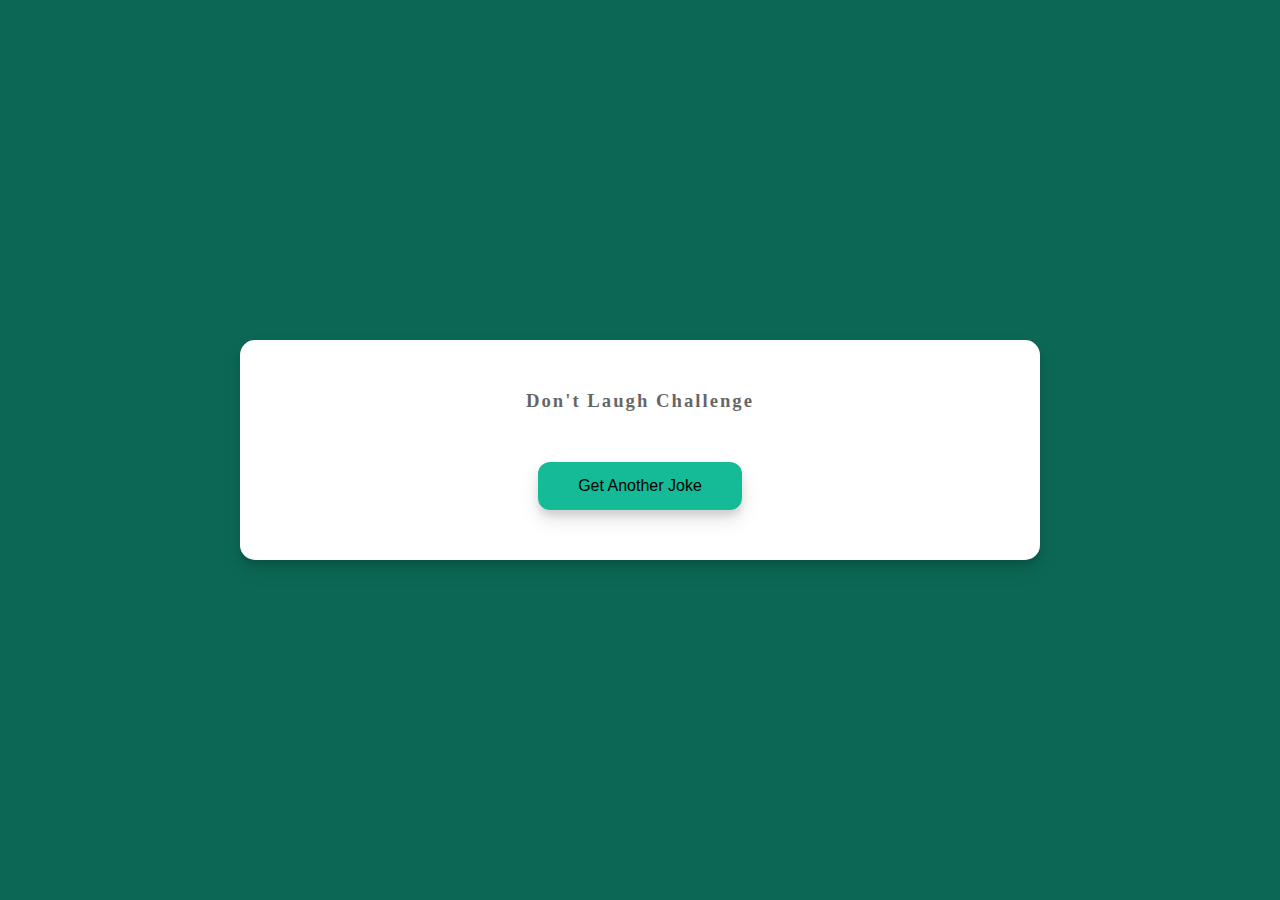
==== dadJokes/index.html @ fffd73da "html/css added" ====
<!DOCTYPE html>
<html lang="en">

<head>
    <meta charset="UTF-8">
    <meta http-equiv="X-UA-Compatible" content="IE=edge">
    <meta name="viewport" content="width=device-width, initial-scale=1.0">
    <link rel="stylesheet" href="styles.css">
    <title>Dad Jokes</title>
</head>

<body>
    <div class="container">
        <h3>Don't Laugh Challenge</h3>
        <div class="joke" id="joke">
            <!-- Joke goes here -->
        </div>
        <button id="jokeBtn" class="btn">
            Get Another Joke
        </button>
    </div>
</body>

</html>
---- dadJokes/styles.css ----
/* border-box tells the browser to account for any border
and padding in the values you specify for an element's width and height.  */
* {
    box-sizing: border-box;
}

body {
    background-color: #0c6854;
    font-family: Georgia, 'Times New Roman', Times, serif;
    display: flex;
    flex-direction: column;
    align-items: center;
    justify-content: center;
    height: 100vh;
    overflow: hidden;
    margin: 0;
    padding: 20px;
}

.container {
    background-color: white;
    border-radius: 15px;
    box-shadow: 0 10px 20px rgba(0, 0, 0, 0.1), 0 6px 6px rgba(0, 0, 0, 0.1);
    padding: 50px 20px;
    text-align: center;
    max-width: 100%;
    width: 800px;
}

h3 {
    margin: 0;
    opacity: 0.6;
    letter-spacing: 2px;
}

.joke {
    font-size: 32px;
    letter-spacing: 1px;
    line-height: 40px;
    margin: 50px auto;
    max-width: 600px;
}

.btn {
    background-color: #15ba96;
    border: 0;
    border-radius: 12px;
    box-shadow: 0 10px 20px rgba(0, 0, 0, 0.1), 0 6px 6px rgba(0, 0, 0, 0.1);
    padding: 15px 40px;
    font-size: 16px;
    cursor: pointer;
}

.btn:active {
    transform: scale(0.97);  
}

.btn:hover {
    background-color: #0c6854;
    color: rgb(199, 202, 205);
}

.btn:focus {
    outline: 0;
}
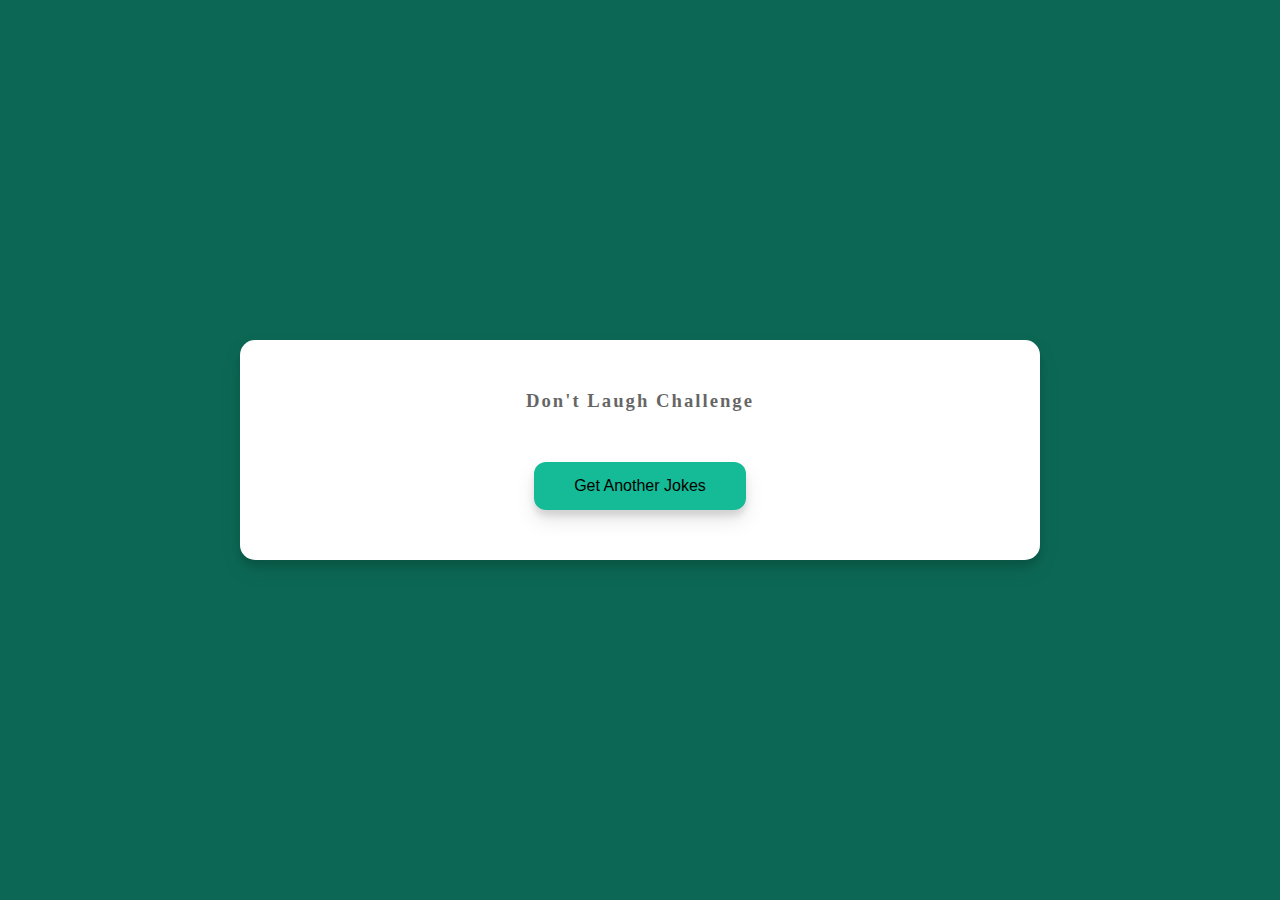
==== commit 1ea26c0f: "generate joke method created" ====
--- a/dadJokes/index.html
+++ b/dadJokes/index.html
@@ -6,6 +6,7 @@
     <meta http-equiv="X-UA-Compatible" content="IE=edge">
     <meta name="viewport" content="width=device-width, initial-scale=1.0">
     <link rel="stylesheet" href="styles.css">
+
     <title>Dad Jokes</title>
 </head>
 
@@ -16,9 +17,11 @@
             <!-- Joke goes here -->
         </div>
         <button id="jokeBtn" class="btn">
-            Get Another Joke
+            Get Another Jokes
         </button>
     </div>
 </body>
 
+<script src="script.js"></script>
+
 </html>